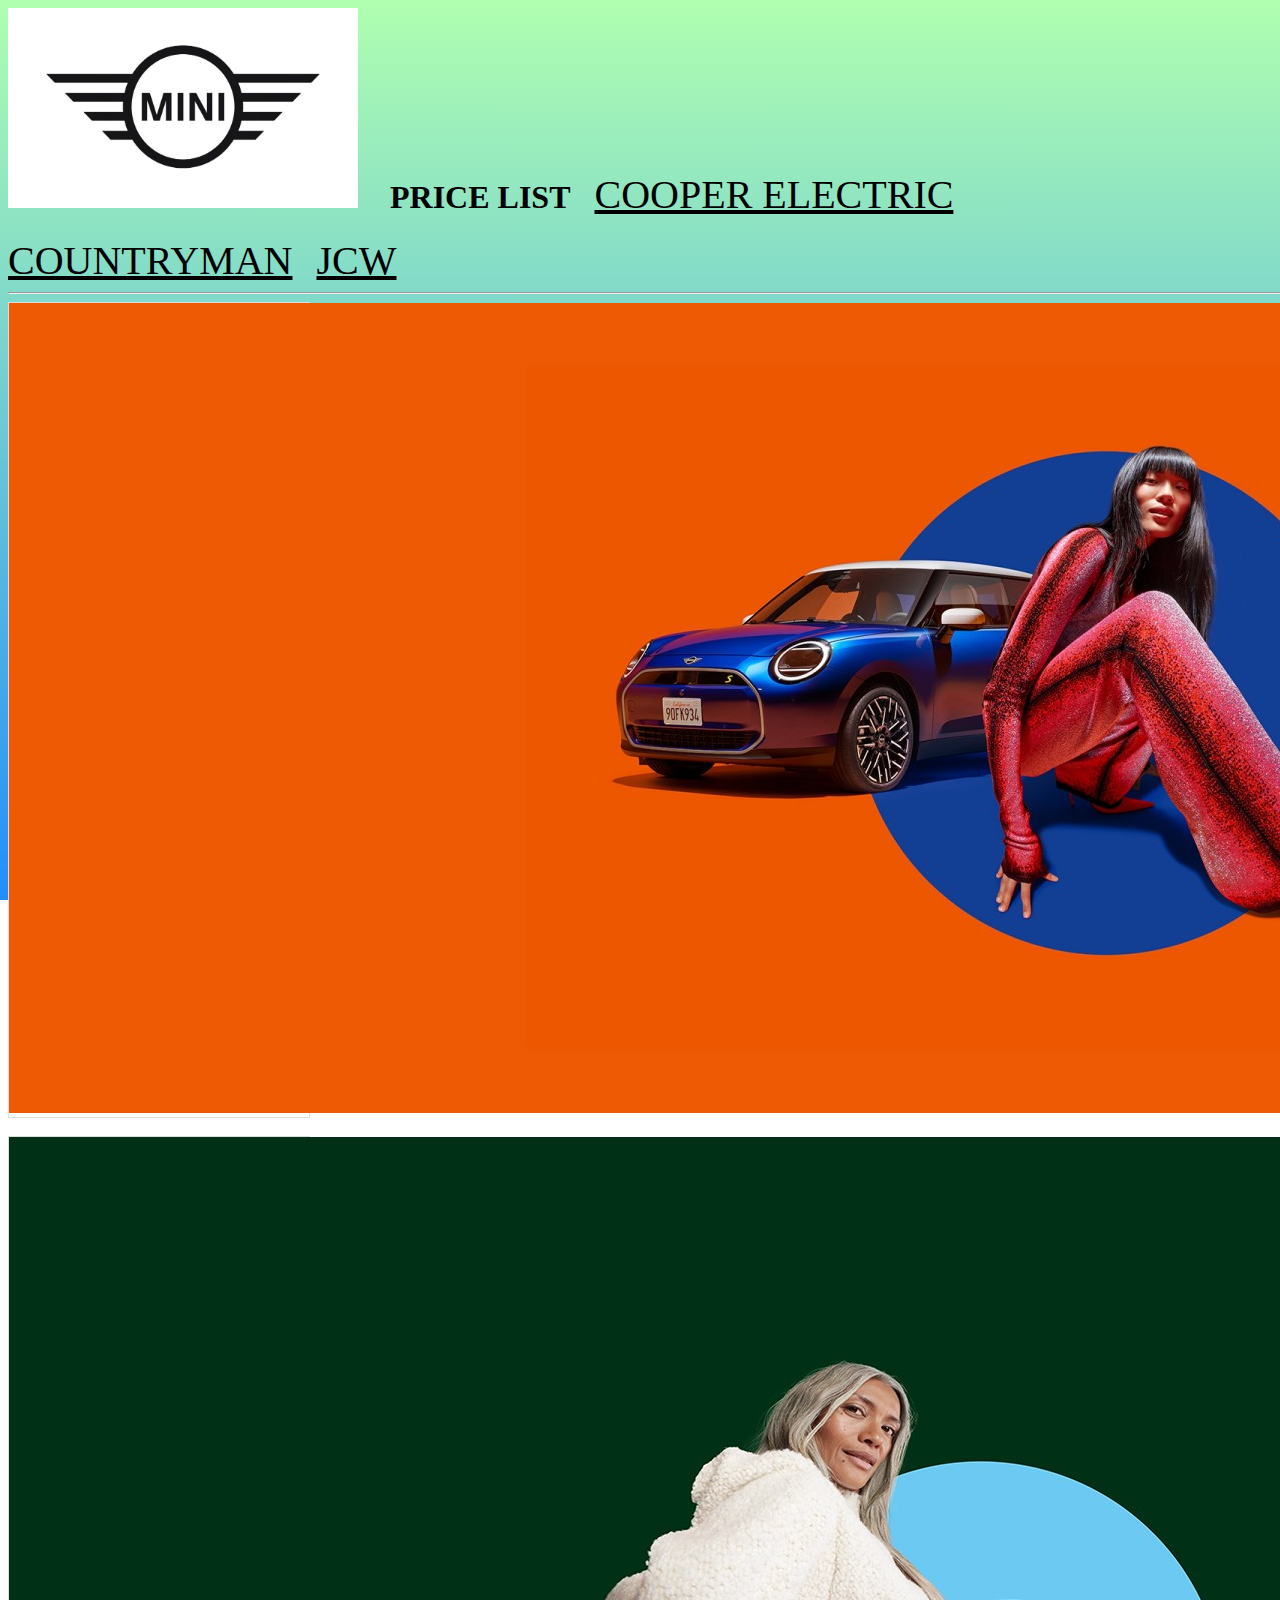
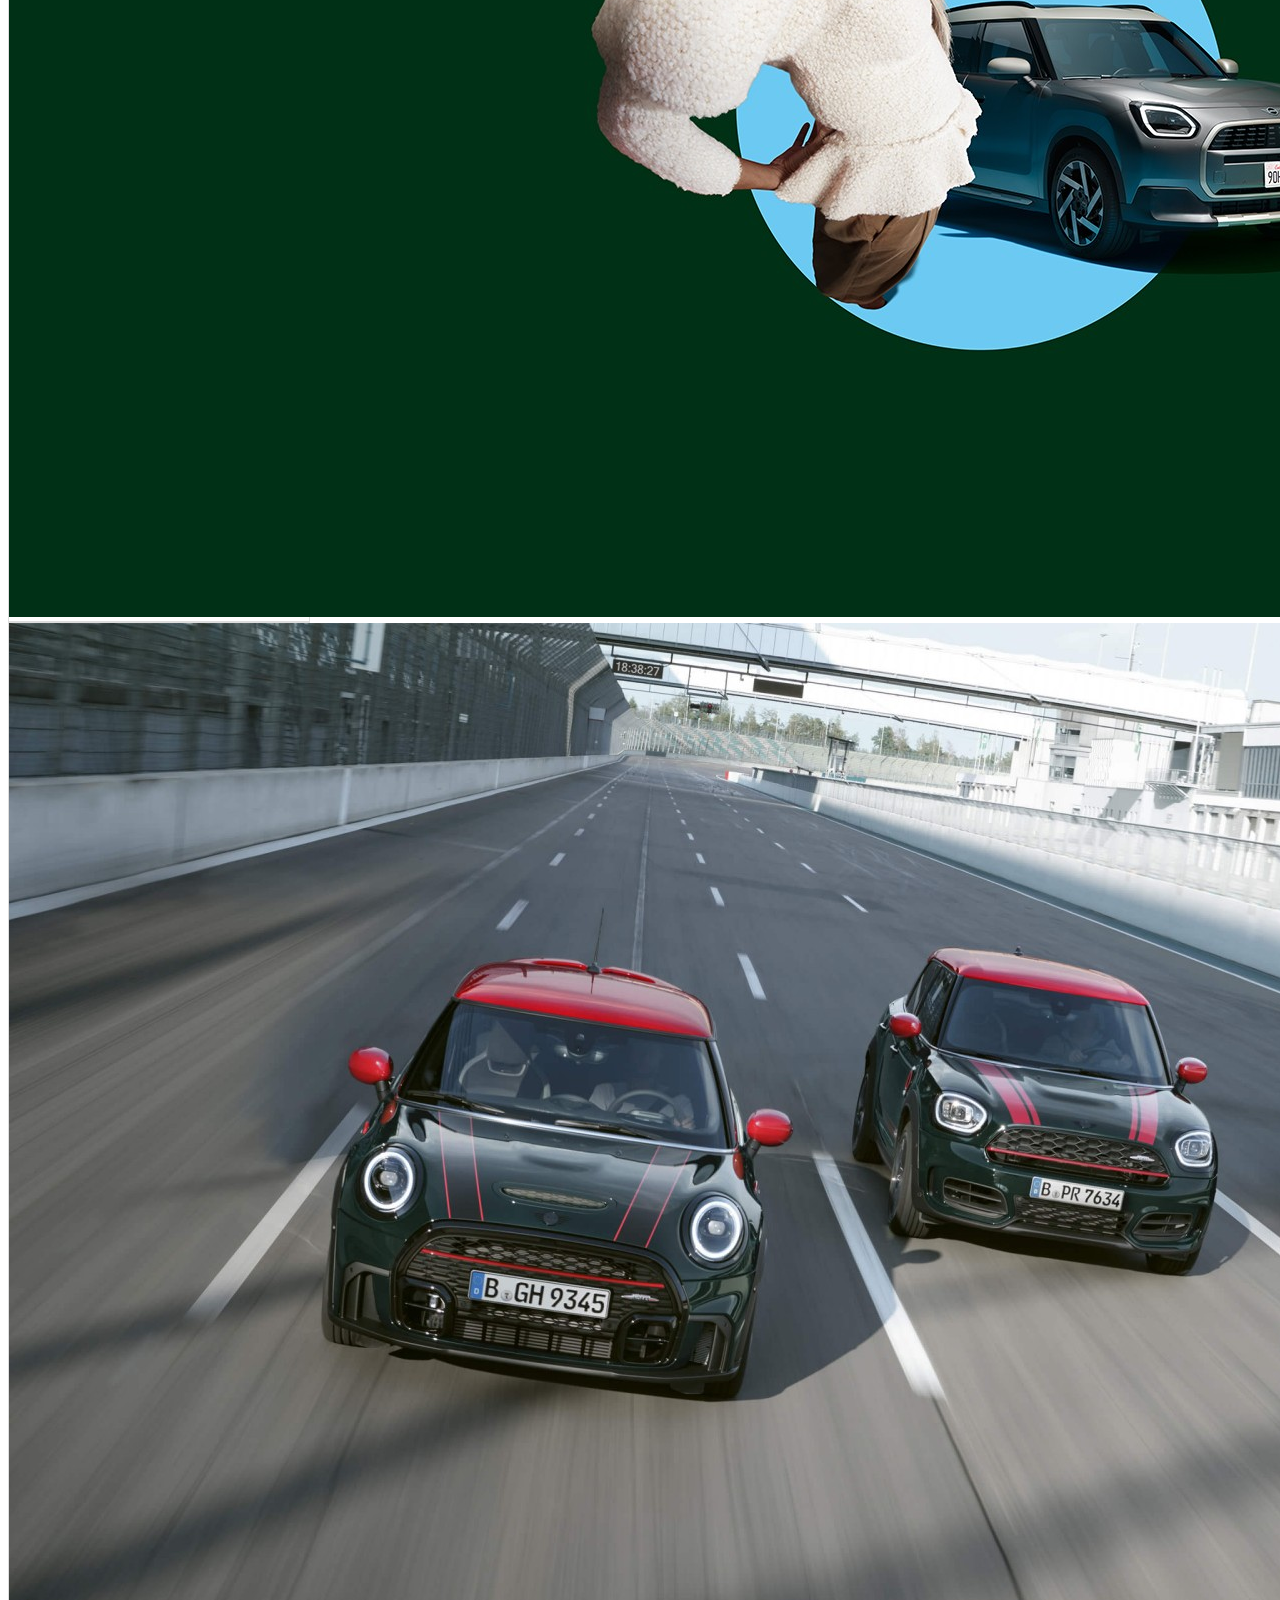
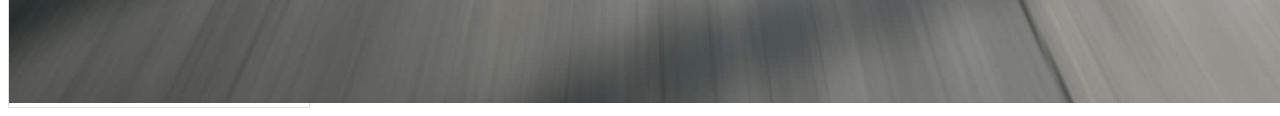
==== mini price list.html @ f10e6c67 "Add files via upload" ====
<!DOCTYPE html>
<html lang="en">
<head>
    <meta charset="UTF-8">
    <meta name="viewport" content="width=device-width, initial-scale=1.0">
    <title>MINI PRICE LIST</title>
    <link rel="stylesheet" type="text/css" href="CSS styling prices.css">
</head>
<body>
    <img src="/mini-logo.jpg" alt="mini mini-logo" style="width: 350px; height: 200px;">&nbsp;&nbsp;&nbsp;&nbsp;&nbsp;&nbsp;&nbsp;

    <h1>PRICE LIST</h1>

    <a href="#p1">COOPER ELECTRIC</a>&nbsp;&nbsp;&nbsp;&nbsp;&nbsp;&nbsp;
    <a href="#p2">COUNTRYMAN</a>&nbsp;&nbsp;&nbsp;&nbsp;&nbsp;
    <a href="#p3">JCW</a>&nbsp;&nbsp;&nbsp;&nbsp; &nbsp;&nbsp;
    <!-- &nbsp; adds a non line breacking space -->
    
    
     <hr>

    <div class="image-container">
        <div class="image">
            <img src="/mini electric.jpg">
            <div class="content">
                <h1>THE NEW MINI ELECTRIC</h1>
                <p id="p1">COOPER FROM R599000-R699999<br><br>COOPER S FROM R749999-R899000 </p><br><br>
                
            </div>    

        </div>
    </div>
    <br>
    
    <div class="image-container2">
        <div class="image2">
            <img src="/countryman.jpg">
            <div class="content2">
                <h1>THE NEW MINI COUNTRYMAN.</h1>
                <p id="p2">COOPER FROM R699000-R799999<br><br>COOPER S FROM R899000<br><br> THERE IS CURRENTLY NO ELECTRIC<br>OR JCW VARIENT FOR THIS OFFERING</p><br><br>
                
            </div>    


        </div>
    </div>

    <div class="image-container3">
        <div class="image3">
            <img src="/john cooper works.jpg">
            <div class="content3">
                <h1>JOHN COOPER WORKS.</h1>
                <p id="p3">THE PRICE LIST FOR OUR SPECIAL<br> JOHN COOPER WORKS PROGRAM IS NOT YET<br> AVAILABLE IN THIS REGION<br> PLEASE EMAIL<br> minigroup@Email.com FOR ANY QUERIES YOU MAY HAVE <br>I couldn't find the prices so I left it :) </p><br><br>
            
            </div>    


        </div>
    </div>
    
</body>
</html>
---- CSS styling prices.css ----
body{
  background:linear-gradient(rgb(176, 255, 176),rgba(4, 125, 253, 0.879));
  background-repeat: no-repeat;
  background-attachment: fixed;
 }


.image-container {
    position: relative;
    width: 300px; 
  }

  .image {
    width: 100%; 
    height: auto; 
    border: 1px solid #ddd; 
  }

  .content {
    position: absolute;
    top: 0; 
    left: 0; 
    color: white; 
    padding: 10px; 
    opacity: 0; 
    transition: opacity 0.3s ease; 
  }

  .image-container:hover .content {
    opacity: 1; 
  }

  

  .image-container2 {
    position: relative;
    width: 300px; 
  }

  .image2 {
    width: 100%; 
    height: auto; 
    border: 1px solid #ddd; 
  }

  .content2 {
    position: absolute;
    top: 0; 
    left: 0; 
    color: white; 
    padding: 10px; 
    opacity: 0; 
    transition: opacity 0.3s ease; 
  }

  .image-container2:hover .content2 {
    opacity: 1; 
  } 
  
  .image-container3 {
    position: relative;
    width: 300px;
  }

  .image3 {
    width: 100%; 
    height: auto; 
    border: 1px solid #ddd; 
  }

  .content3 {
    position: absolute;
    top: 0; 
    left: 0; 
    color: white; 
    padding: 10px; 
    opacity: 0; 
    transition: opacity 0.3s ease; 
  }

  .image-container3:hover .content3 {
    opacity: 1; 
  }

  h1 {
    display: inline-block; 
    margin-right: 20px;    
  }

  a:link{
    color: black;
    font-size: 40px;
  }
  a:visited{
    color: black;
  }
  a:hover{color:rgba(128, 128, 128, 0.413);}

  .content h1 {
    font-size: 50px; 
    margin-bottom: 50px; 
  }

  .content p {
    font-size: 25px; 
  }

  .content2 h1 {
    font-size: 50px; 
    margin-bottom: 50px; 
  }

  .content2 p {
    font-size: 25px; 
  }

  .content3 h1 {
    font-size: 50px; 
    margin-bottom: 50px; 
  }

  .content3 p {
    font-size: 25px; 
  }

  hr{
    width: 130%;

  }
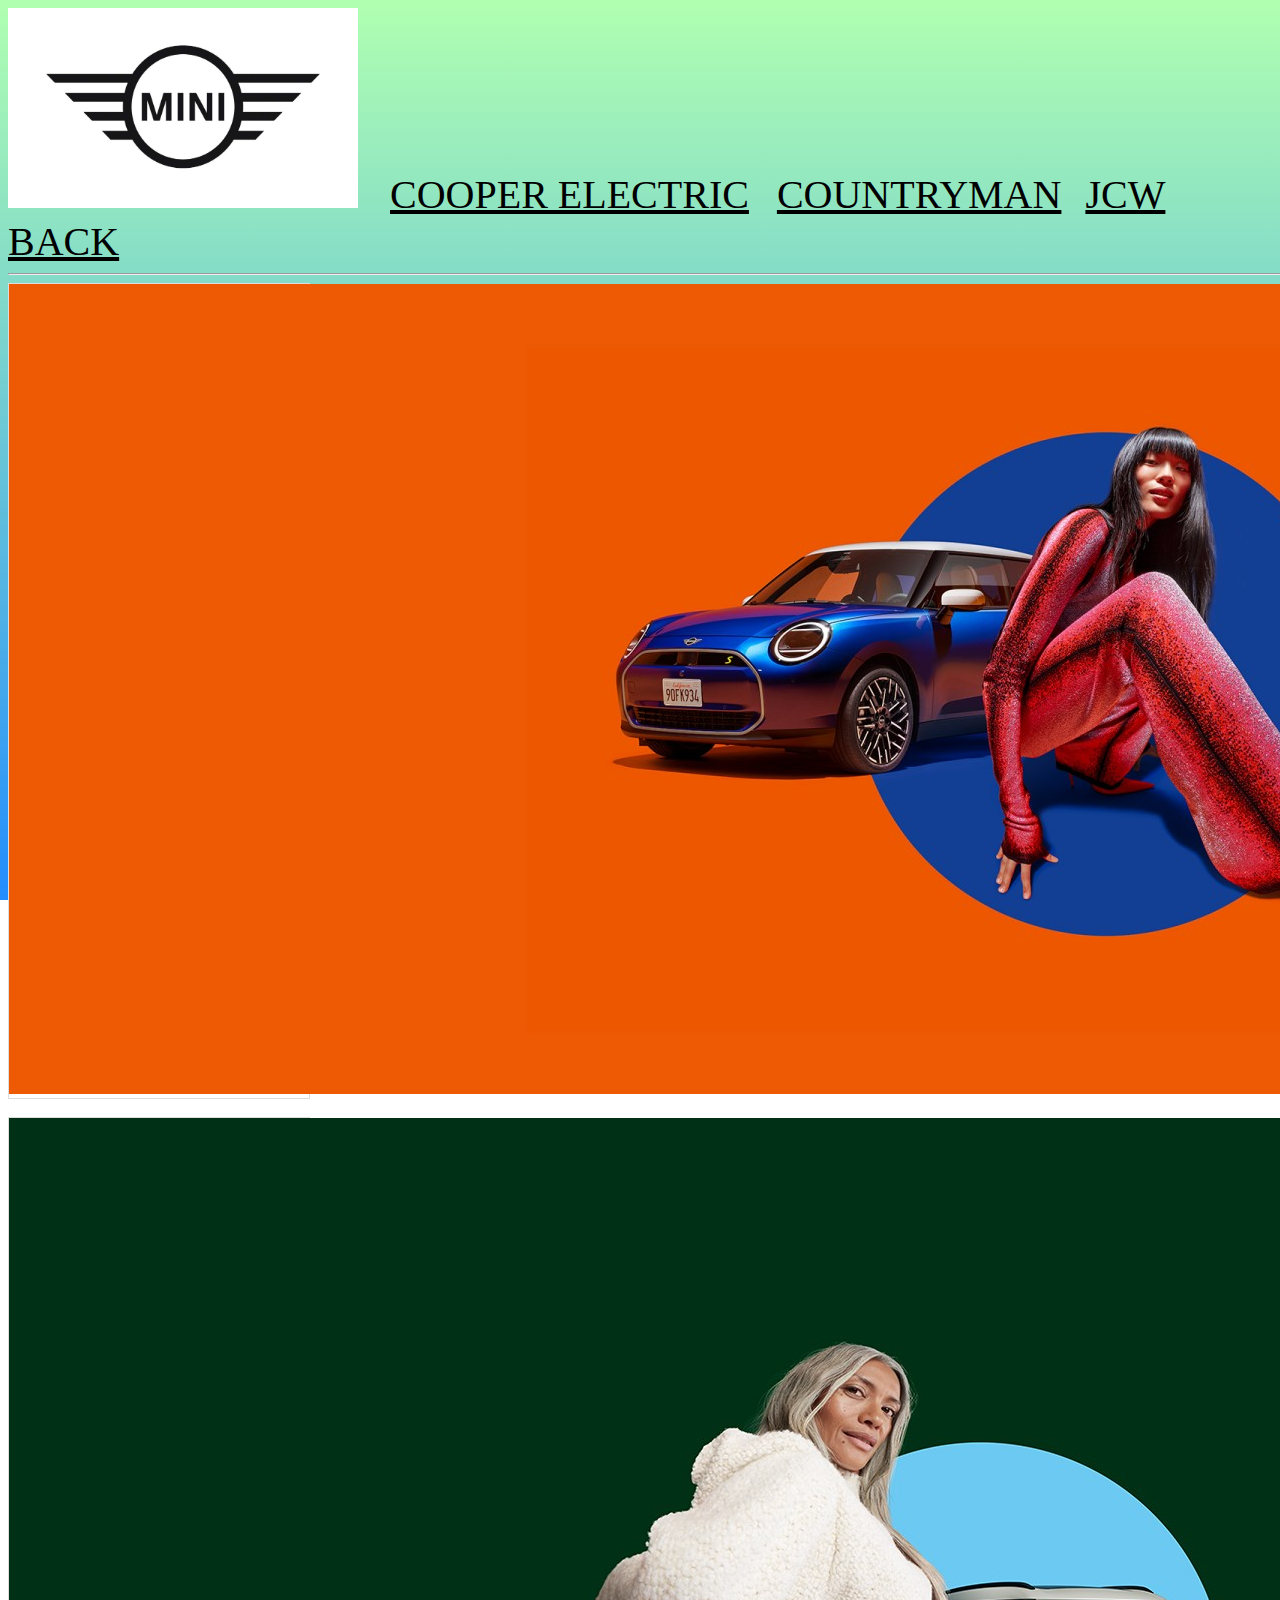
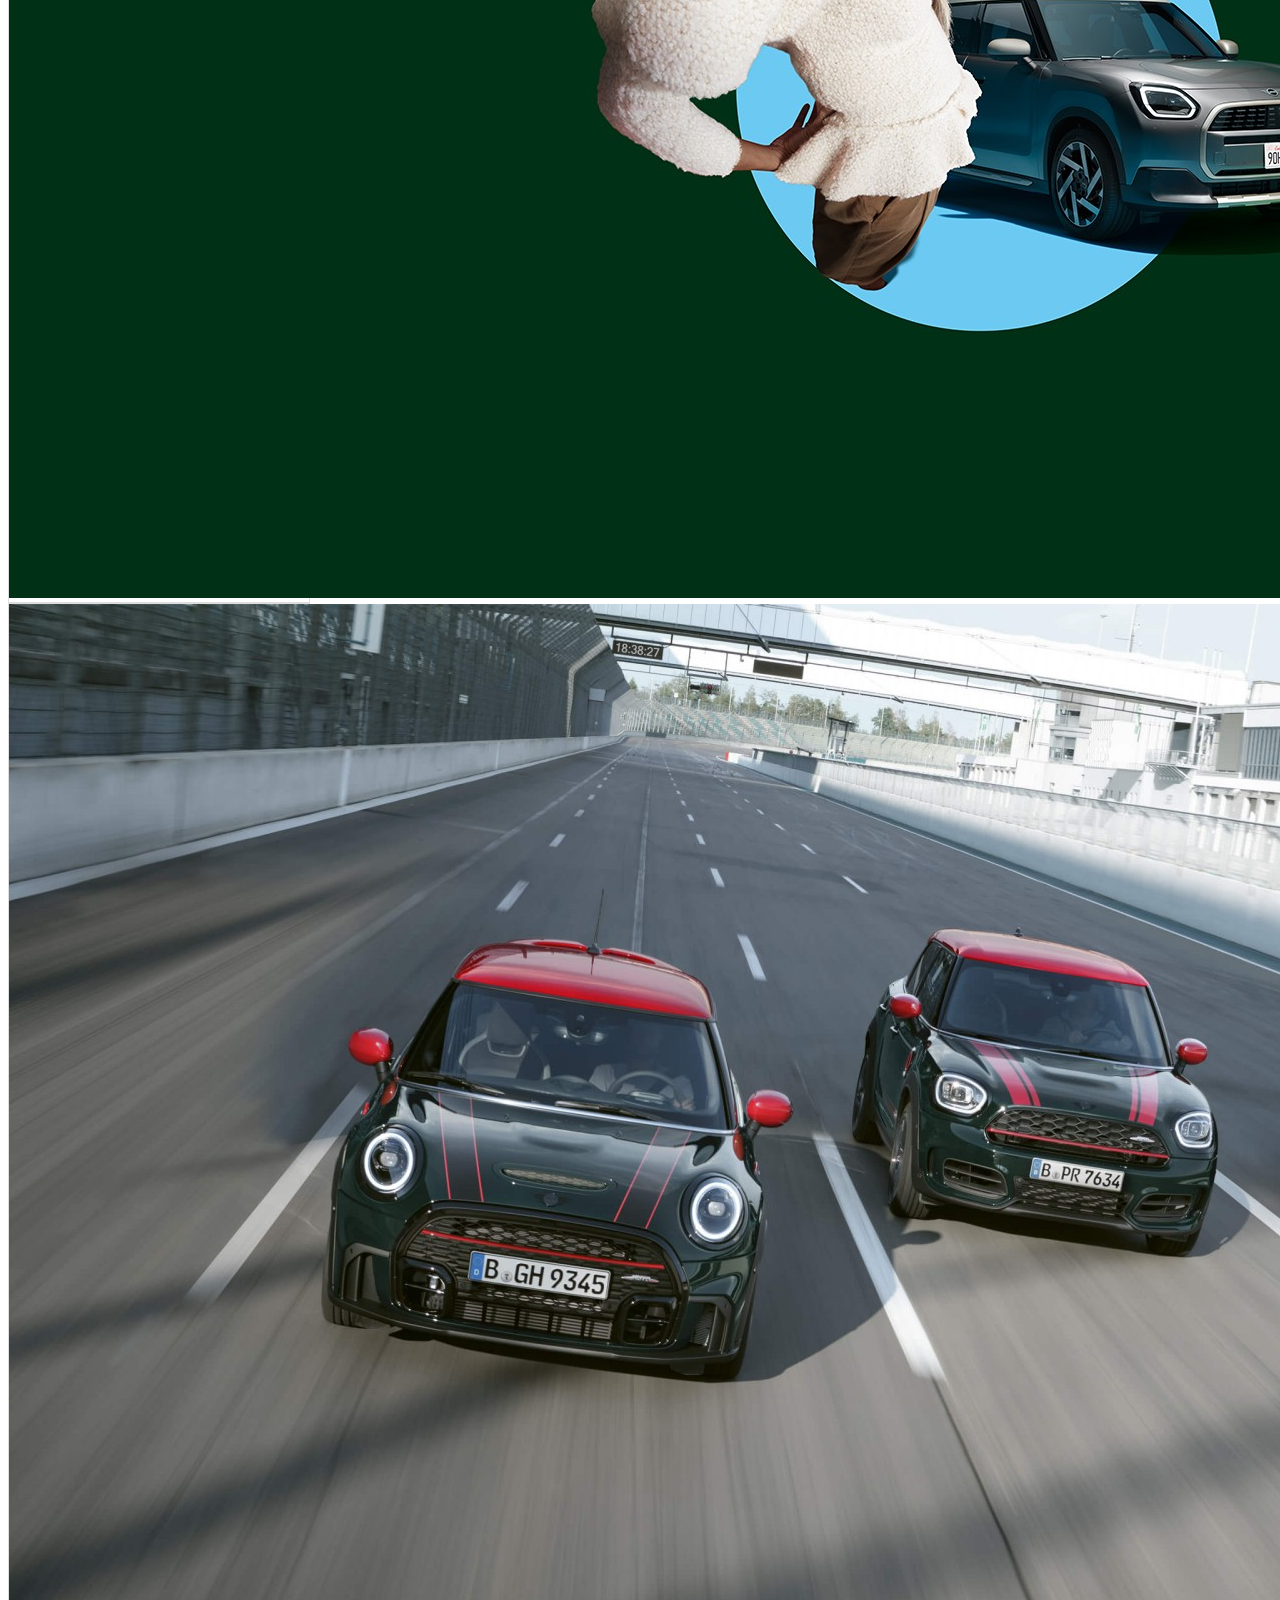
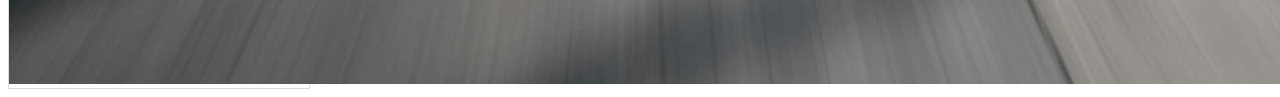
==== commit b877b687: "Update mini price list.html" ====
--- a/mini price list.html
+++ b/mini price list.html
@@ -9,11 +9,11 @@
 <body>
     <img src="/mini-logo.jpg" alt="mini mini-logo" style="width: 350px; height: 200px;">&nbsp;&nbsp;&nbsp;&nbsp;&nbsp;&nbsp;&nbsp;
 
-    <h1>PRICE LIST</h1>
-
     <a href="#p1">COOPER ELECTRIC</a>&nbsp;&nbsp;&nbsp;&nbsp;&nbsp;&nbsp;
     <a href="#p2">COUNTRYMAN</a>&nbsp;&nbsp;&nbsp;&nbsp;&nbsp;
     <a href="#p3">JCW</a>&nbsp;&nbsp;&nbsp;&nbsp; &nbsp;&nbsp;
+    <a href="/mini-cooper-landing-page.html">BACK</a>
+
     <!-- &nbsp; adds a non line breacking space -->
     
     
@@ -59,4 +59,4 @@
     </div>
     
 </body>
-</html>+</html>
